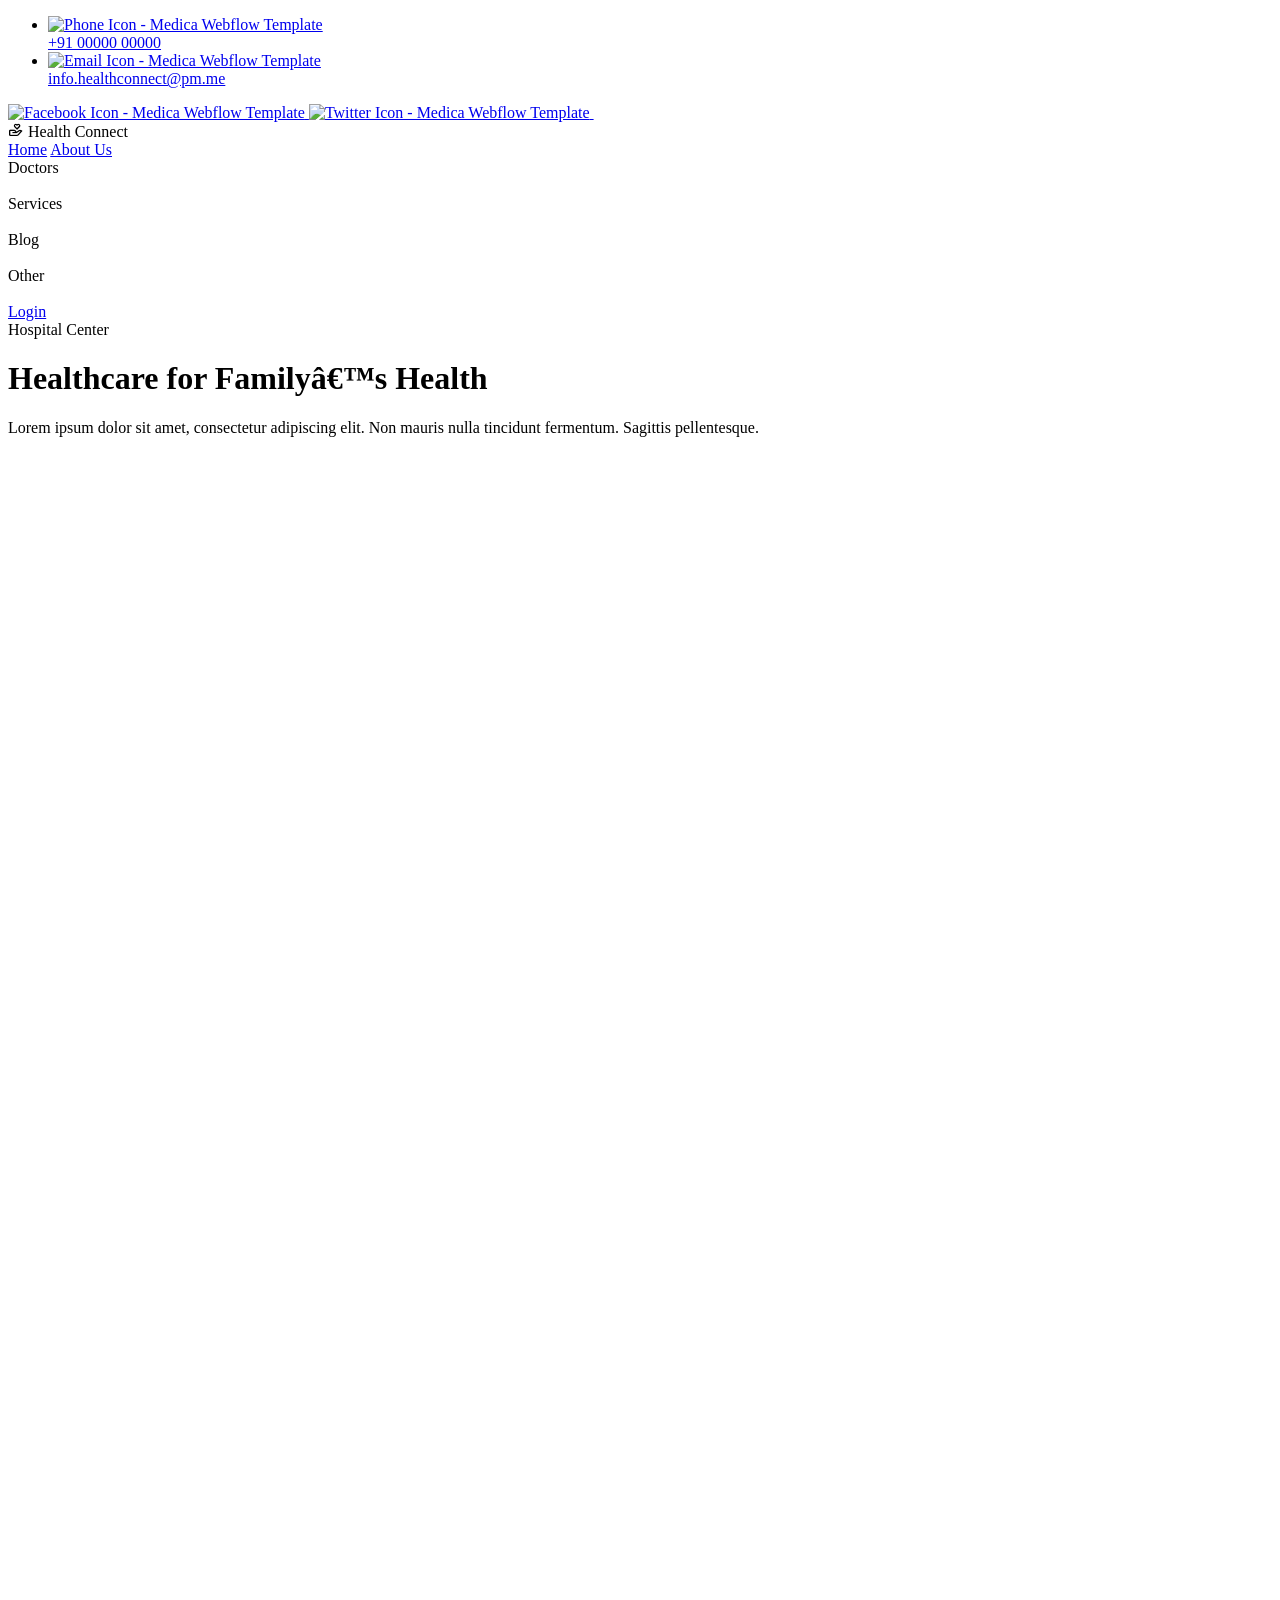
==== index.html @ de84ec7d "Initial Commits" ====
<!DOCTYPE html>
<html data-wf-domain="https://hippyaki.github.io/HealthConnect/" data-wf-page="5e30f06b05f796620b1ddc26"
  data-wf-site="5e30f06b05f79621331ddc25> 

<head>
  <meta charset="utf-8" />
  <title>Health Connect</title>

  <link rel="apple-touch-icon" sizes="180x180" href="assets/favicon/apple-touch-icon.png">
  <link rel="icon" type="image/png" sizes="32x32" href="assets/favicon/favicon-32x32.png">
  <link rel="icon" type="image/png" sizes="16x16" href="assets/favicon/favicon-16x16.png">
  <link rel="manifest" href="assets/favicon/site.webmanifest">


  <link href="https://unpkg.com/boxicons@2.0.7/css/boxicons.min.css" rel="stylesheet">                     
  <link href="https://assets.website-files.com/5e30f06b05f79621331ddc25/css/medicatemplate.webflow.d2ac5975f.css"
    rel="stylesheet" type="text/css" />
  <link href="https://assets.website-files.com/5e30f06b05f79621331ddc25/5e3b73da7535d74e3c7bdccf_medica.png"
    rel="shortcut icon" type="image/x-icon" />
  <link href="https://assets.website-files.com/5e30f06b05f79621331ddc25/5e3b73e0e2dafae7b5c75931_medica.png"
    rel="apple-touch-icon" />
  
</head>

<body>
  
<div class="page-wrapper">
    
<div id="Header" data-w-id="50020eae-abb3-e75c-0b85-e210a1b2bf79" class="header-wrapper" style="opacity: 1;">
      
<div data-collapse="medium" data-animation="default" data-duration="400" data-easing="ease-in" data-w-id="50020eae-abb3-e75c-0b85-e210a1b2bf7b" data-easing2="ease" role="banner" class="navbar w-nav">
        
<div class="container-default">
          
<div class="w-layout-grid top-bar-wrapper">
            
<div id="w-node-_50020eae-abb3-e75c-0b85-e210a1b2bf7d-a1b2bf79" class="contact-info-wrapper">
              <ul role="list" class="contact-list">
                <li class="top-item">
                  <a href="tel:+91 00000 00000" class="contact-item w-inline-block">
                    <img src="https://assets.website-files.com/5e30f06b05f79621331ddc25/5e30f15c05f796d5e61de195_phone-icon-top-bar.svg" alt="Phone Icon - Medica Webflow Template" class="contact-icon">
                    <div>+91 00000 00000</div>
                  </a>
                </li>
                
                <li class="top-item">
                  <a href="mailto:info.healthconnect@pm.me" class="contact-item w-inline-block">
                    <img src="https://assets.website-files.com/5e30f06b05f79621331ddc25/5e30f15c05f796f60d1de196_email-icon-top-bar.svg" alt="Email Icon - Medica Webflow Template" class="contact-icon">
                    <div>info.healthconnect@pm.me</div>
                  </a>
                </li>
              </ul>
            </div>
            
<div id="w-node-_50020eae-abb3-e75c-0b85-e210a1b2bf89-a1b2bf79" class="social-media-wrapper">
              <a href="#" class="social-media-link w-inline-block">
                <img src="https://assets.website-files.com/5e30f06b05f79621331ddc25/5e3a30890875f805b7e93ec1_facebook-icon.svg" alt="Facebook Icon - Medica Webflow Template" class="social-media-icon">
              </a>
              <a href="#" class="social-media-link w-inline-block">
                <img src="https://assets.website-files.com/5e30f06b05f79621331ddc25/5e3a309b0e42b05a63d435b4_twitter-icon.svg" alt="Twitter Icon - Medica Webflow Template" class="social-media-icon">
              </a>
              <a href="#" class="social-media-link w-inline-block">
                <img src="https://assets.website-files.com/5e2b6f1e3ae71eff67005035/5e2c9d99d2e06754b7a97258_instagram-icon.svg" alt="" class="social-media-icon">
              </a>
            </div>
          </div>
        </div>
        
<div class="container-default">
          
<div class="w-layout-grid nav-menu-wrapper">
            
<div class="logo-details">
              <i class="bx bx-donate-heart"></i>
              <span class="logo_name">Health Connect</span>
            </div>
            <nav role="navigation" id="w-node-_50020eae-abb3-e75c-0b85-e210a1b2bf93-a1b2bf79" class="nav-menu w-nav-menu">
            <a href="/" aria-current="page" class="nav-link-wrap w-nav-link w--current">Home</a>
            <a href="/about" class="nav-link-wrap w-nav-link">About Us</a>
<div data-delay="0" data-hover="false" data-w-id="50020eae-abb3-e75c-0b85-e210a1b2bf98" class="dropdown w-dropdown">
<div class="dropdown-toggle w-dropdown-toggle" id="w-dropdown-toggle-0" aria-controls="w-dropdown-list-0" aria-haspopup="menu" aria-expanded="false" role="button" tabindex="0">
<div class="dropdown-icon w-icon-dropdown-toggle" style="transform: translate3d(0px, 0px, 0px) scale3d(1, 1, 1) rotateX(0deg) rotateY(0deg) rotateZ(0deg) skew(0deg); transform-style: preserve-3d;" aria-hidden="true"></div>



<div>Doctors</div></div>
<nav class="dropdown-list w-dropdown-list" style="transform: translate3d(0px, -12px, 0px) scale3d(1, 1, 1) rotateX(-15deg) rotateY(0deg) rotateZ(0deg) skew(0deg); transform-style: preserve-3d; opacity: 0;" id="w-dropdown-list-0" aria-labelledby="w-dropdown-toggle-0"><a href="/doctors-templates/doctors-template-1" class="dropdown-link w-dropdown-link" tabindex="0">Doctors Template 1</a><a href="/doctors-templates/doctors-template-2" class="dropdown-link w-dropdown-link" tabindex="0">Doctors Template 2</a><a href="https://medicatemplate.webflow.io/doctors/derek-evans" class="dropdown-link w-dropdown-link" tabindex="0">Doctor Individual Template</a></nav></div>
<div data-delay="0" data-hover="false" data-w-id="b327dadf-d0ed-17e5-c756-291e1b9d62c5" class="dropdown w-dropdown">
<div class="dropdown-toggle w-dropdown-toggle" id="w-dropdown-toggle-1" aria-controls="w-dropdown-list-1" aria-haspopup="menu" aria-expanded="false" role="button" tabindex="0">
<div class="dropdown-icon w-icon-dropdown-toggle" style="transform: translate3d(0px, 0px, 0px) scale3d(1, 1, 1) rotateX(0deg) rotateY(0deg) rotateZ(0deg) skew(0deg); transform-style: preserve-3d;" aria-hidden="true"></div>



<div>Services</div></div>
<nav class="dropdown-list w-dropdown-list" style="transform: translate3d(0px, -12px, 0px) scale3d(1, 1, 1) rotateX(-15deg) rotateY(0deg) rotateZ(0deg) skew(0deg); transform-style: preserve-3d; opacity: 0;" id="w-dropdown-list-1" aria-labelledby="w-dropdown-toggle-1"><a href="/services" class="dropdown-link w-dropdown-link" tabindex="0">All Services</a><a href="https://medicatemplate.webflow.io/services/pediatricians" class="dropdown-link w-dropdown-link" tabindex="0">Individual Service Template</a></nav></div>
<div data-delay="0" data-hover="false" data-w-id="50020eae-abb3-e75c-0b85-e210a1b2bfa2" class="dropdown w-dropdown">
<div class="dropdown-toggle w-dropdown-toggle" id="w-dropdown-toggle-2" aria-controls="w-dropdown-list-2" aria-haspopup="menu" aria-expanded="false" role="button" tabindex="0">
<div class="dropdown-icon w-icon-dropdown-toggle" style="transform: translate3d(0px, 0px, 0px) scale3d(1, 1, 1) rotateX(0deg) rotateY(0deg) rotateZ(0deg) skew(0deg); transform-style: preserve-3d;" aria-hidden="true"></div>



<div>Blog</div></div>
<nav class="dropdown-list w-dropdown-list" style="transform: translate3d(0px, -12px, 0px) scale3d(1, 1, 1) rotateX(-15deg) rotateY(0deg) rotateZ(0deg) skew(0deg); transform-style: preserve-3d; opacity: 0;" id="w-dropdown-list-2" aria-labelledby="w-dropdown-toggle-2"><a href="/blog/blog-template-1" class="dropdown-link w-dropdown-link" tabindex="0">Blog Template 1</a><a href="/blog/blog-template-2" class="dropdown-link w-dropdown-link" tabindex="0">Blog Template 2</a><a href="https://medicatemplate.webflow.io/post/when-a-cancer-diagnosis-predicts-future-good-health" class="dropdown-link w-dropdown-link" tabindex="0">Blog Post Template</a></nav></div>
<div data-delay="0" data-hover="false" data-w-id="e2048f99-6cca-412a-1cd0-000c869b7f8b" class="dropdown w-dropdown">
<div class="dropdown-toggle w-dropdown-toggle" id="w-dropdown-toggle-3" aria-controls="w-dropdown-list-3" aria-haspopup="menu" aria-expanded="false" role="button" tabindex="0">
<div class="dropdown-icon w-icon-dropdown-toggle" style="transform: translate3d(0px, 0px, 0px) scale3d(1, 1, 1) rotateX(0deg) rotateY(0deg) rotateZ(0deg) skew(0deg); transform-style: preserve-3d;" aria-hidden="true"></div>



<div>Other</div></div>
<nav class="dropdown-list w-dropdown-list" style="transform: translate3d(0px, -12px, 0px) scale3d(1, 1, 1) rotateX(-15deg) rotateY(0deg) rotateZ(0deg) skew(0deg); transform-style: preserve-3d; opacity: 0;" id="w-dropdown-list-3" aria-labelledby="w-dropdown-toggle-3"><a href="/utility-pages/start-here" class="dropdown-link w-dropdown-link" tabindex="0">Start Here</a><a href="/utility-pages/licenses" class="dropdown-link w-dropdown-link" tabindex="0">Licenses</a><a href="https://medicatemplate.webflow.io/401" class="dropdown-link w-dropdown-link" tabindex="0">Password Protected Page</a><a href="https://medicatemplate.webflow.io/404" class="dropdown-link w-dropdown-link" tabindex="0">404 Not Found Page</a><a href="/utility-pages/styleguide" class="dropdown-link w-dropdown-link" tabindex="0">Styleguide</a><a href="/utility-pages/changelog" class="dropdown-link w-dropdown-link" tabindex="0">Changelog</a></nav></div><a href="login/" class="button-primary default header w-nav-link">Login</a></nav>
<div id="w-node-_50020eae-abb3-e75c-0b85-e210a1b2bfb0-a1b2bf79" class="menu-icon w-nav-button" style="-webkit-user-select: text;" aria-label="menu" role="button" tabindex="0" aria-controls="w-nav-overlay-0" aria-haspopup="menu" aria-expanded="false">
<div class="menu-icon-top-line"></div>
<div class="menu-icon-middle-line"></div>
<div class="menu-icon-bottom-line"></div></div></div></div>
<div class="w-nav-overlay" data-wf-ignore="" id="w-nav-overlay-0"></div></div></div>
<div id="Hero" class="full-image-section wf-section">
<div class="container-default w-container">
<div class="w-layout-grid split-section-grid">
<div id="w-node-af684ee7-055e-79ef-1b13-d5aa208aae56-0b1ddc26" class="split-column content">
<div class="justify-column hero">
<div data-w-id="2f5fc572-757c-f829-5a20-86a8e64f8231" class="subheading-wrapper" style="opacity: 1; transform: translate3d(0px, 0px, 0px) scale3d(1, 1, 1) rotateX(0deg) rotateY(0deg) rotateZ(0deg) skew(0deg); transform-style: preserve-3d;">
<div class="subheading accent">Hospital Center</div>
<div class="sufix-line"></div></div><h1 data-w-id="8a354722-8be0-8511-7231-deb288a89c1a" style="opacity: 1; transform: translate3d(0px, 0px, 0px) scale3d(1, 1, 1) rotateX(0deg) rotateY(0deg) rotateZ(0deg) skew(0deg); transform-style: preserve-3d;">Healthcare for Family’s Health</h1><p data-w-id="92a9f4f6-a612-6cd3-7412-2fb1438e74fa" class="large-paragraph" style="opacity: 1; transform: translate3d(0px, 0px, 0px) scale3d(1, 1, 1) rotateX(0deg) rotateY(0deg) rotateZ(0deg) skew(0deg); transform-style: preserve-3d;">Lorem ipsum dolor sit amet, consectetur adipiscing elit. Non mauris nulla tincidunt fermentum. Sagittis pellentesque.</p>
<div class="mg-top-32px"><a data-w-id="bef07d08-5417-8ed9-f158-6925b8cf2ef9" href="/contact" class="button-primary large w-button" style="opacity: 0;">Book an Appointment</a></div></div></div>
<div class="split-column image hero">
<div data-w-id="45d02740-815a-cc1c-4877-040dd5300553" style="opacity: 1; will-change: transform; transform: translate3d(-86px, 214px, 0px) scale3d(1, 1, 1) rotateX(0deg) rotateY(0deg) rotateZ(0deg) skew(0deg); transform-style: preserve-3d;" class="bg-object-1---hero"><img src="https://assets.website-files.com/5e30f06b05f79621331ddc25/5e310425e800ca41f276c5f9_background-object-1-hero.svg" alt=""></div>
<div data-w-id="5fcc8cd2-b3ac-9ce6-075a-37e9d8c5bb23" style="opacity: 0; will-change: transform; transform: translate3d(-60px, 500px, 0px) scale3d(1, 1, 1) rotateX(0deg) rotateY(0deg) rotateZ(0deg) skew(0deg); transform-style: preserve-3d;" class="bg-object-2---hero"><img src="https://assets.website-files.com/5e30f06b05f79621331ddc25/5e310615cf36f636714a14ee_background-object-2-hero.svg" alt=""></div>
<div class="transition-bg-image hero" style ="background-image: url('assets/img/front-1.jpg');"></div>
<div data-w-id="fb267484-8aea-7fc9-a44c-cb7dfe938c1e" style="display: block; width: 0px; height: 820px;" class="transition-bg-solid"></div></div></div></div></div>
<div class="section section-contact-bar wf-section">
<div class="contact-bar-wrapper">
<div class="w-layout-grid contact-bar-grid">
<div id="w-node-b1c16193-a8e4-9fba-a563-18b977742972-0b1ddc26" data-w-id="b1c16193-a8e4-9fba-a563-18b977742972" class="contact-bar-column" style="opacity: 0;"><img src="https://assets.website-files.com/5e30f06b05f79621331ddc25/5e31091fc3a640f77d1141b1_contact-bar-phone-icon.svg" alt="Contact Us - Medica Webflow Template" class="contact-bar-icon">
<div class="contact-bar-text">
<div class="contact-bar-title">Contact Us</div><a href="tel:4048507080" class="contact-bar-link">(404) 850 - 7080</a><a href="mailto:info@medica.com" class="contact-bar-link">info@medica.com</a></div></div>
<div id="w-node-c2f4a8c0-a7d1-16d4-b8dd-995056e33b29-0b1ddc26" data-w-id="c2f4a8c0-a7d1-16d4-b8dd-995056e33b29" class="contact-bar-column" style="opacity: 0;"><img src="https://assets.website-files.com/5e30f06b05f79621331ddc25/5e310cbae800ca9e25770f6e_contact-bar-clock-icon.svg" alt="Open Hours - Medica Webflow Template" class="contact-bar-icon">
<div class="contact-bar-text">
<div class="contact-bar-title">Open Hours</div>
<div class="contact-bar-item">Mon - Fri: 8:00am to 5:00pm</div>
<div class="contact-bar-item">Saturday: 9:00am to 3:30pm</div>
<div class="contact-bar-item">Sunday: 9:00am to 3:30pm</div></div></div>
<div id="w-node-_8ebb027d-e121-07c0-417d-79903db2ce49-0b1ddc26" data-w-id="8ebb027d-e121-07c0-417d-79903db2ce49" class="contact-bar-column" style="opacity: 0;"><img src="https://assets.website-files.com/5e30f06b05f79621331ddc25/5e310cb3cf36f64d2f4a3c0f_contact-bar-medicine-icon.svg" alt="Services - Medica Webflow Template" class="contact-bar-icon">
<div class="contact-bar-text">
<div class="contact-bar-title">Services</div><a href="https://medica-webflow-template.webflow.io/services/cardiology" class="contact-bar-link">Cardiology</a><a href="https://medica-webflow-template.webflow.io/services/gastroenterologist" class="contact-bar-link">Gastroenterologist</a><a href="https://medica-webflow-template.webflow.io/services/orthopaedic" class="contact-bar-link">Orthopaedic</a></div></div></div>
<div class="scroll-down-wrapper"><a href="#Section2" data-w-id="a307c3d9-32be-481a-a843-b0e6365e46fe" class="scroll-down w-inline-block" style="opacity: 0;"><img src="https://assets.website-files.com/5e30f06b05f79621331ddc25/5e310e83ceeebb943f90393b_arrow-down.svg" alt="Chevron Icon - Medica Webflow Template" class="arrow-scroll-down"></a></div></div></div>
<div class="section section-about-us wf-section">
<div class="container-default w-container">
<div id="Section2" class="w-layout-grid split-section-grid">
<div id="w-node-e9c5233f-7146-6914-7283-06983f4a4e40-0b1ddc26" class="split-column content">
<div class="justify-column">
<div data-w-id="e9c5233f-7146-6914-7283-06983f4a4e42" class="subheading-wrapper" style="opacity: 0;">
<div class="subheading">About us</div>
<div class="sufix-line"></div></div><h2 data-w-id="e9c5233f-7146-6914-7283-06983f4a4e46" style="opacity: 0;">Our Qualified Team is Ready to Help You!</h2><p data-w-id="e9c5233f-7146-6914-7283-06983f4a4e48" style="opacity: 0;">Lorem ipsum dolor sit amet, consectetur adipiscing elit. Non mauris nulla tincidunt fermentum. Sagittis pellentesque.</p>
<div class="mg-top-32px"><a data-w-id="e9c5233f-7146-6914-7283-06983f4a4e4b" href="/about" class="button-primary default w-button" style="opacity: 0;">About Us</a></div></div></div>
<div class="split-column image about-us">
<div data-w-id="e9c5233f-7146-6914-7283-06983f4a4e4e" style="opacity: 0; will-change: transform; transform: translate3d(-60px, 100px, 0px) scale3d(1, 1, 1) rotateX(0deg) rotateY(0deg) rotateZ(0deg) skew(0deg); transform-style: preserve-3d;" class="background-object-about"><img src="https://assets.website-files.com/5e30f06b05f79621331ddc25/5e3119bab76b837d2e2d5a83_background-object-about-us.svg" alt=""></div>
<div class="transition-bg-image about-us"></div>
<div data-w-id="e9c5233f-7146-6914-7283-06983f4a4e53" style="display:block" class="transition-bg-solid about-us"></div></div></div></div></div>
<div class="section section-why-us wf-section">
<div class="container-default w-container">
<div class="w-layout-grid split-section-grid">
<div class="hidden-tablet"></div>
<div id="w-node-adf76295-6499-d943-66f9-d1bce0d3c982-0b1ddc26" class="split-column image why-us">
<div data-w-id="adf76295-6499-d943-66f9-d1bce0d3c983" class="background-object-why-us" style="opacity: 0; will-change: transform; transform: translate3d(38px, 200px, 0px) scale3d(1, 1, 1) rotateX(0deg) rotateY(0deg) rotateZ(0deg) skew(0deg); transform-style: preserve-3d;"><img src="https://assets.website-files.com/5e30f06b05f79621331ddc25/5e31218be800ca63e977d7d8_background-object-why-us.svg" alt=""></div>
<div class="transition-bg-image why-us"></div>
<div data-w-id="adf76295-6499-d943-66f9-d1bce0d3c988" style="display:block" class="transition-bg-solid about-us"></div></div>
<div id="w-node-adf76295-6499-d943-66f9-d1bce0d3c975-0b1ddc26" class="split-column content">
<div class="justify-column">
<div data-w-id="adf76295-6499-d943-66f9-d1bce0d3c977" class="subheading-wrapper" style="opacity: 0;">
<div class="subheading">Why Us</div>
<div class="sufix-line"></div></div><h2 data-w-id="adf76295-6499-d943-66f9-d1bce0d3c97b" style="opacity: 0;">Your Well-Being is our Main Priority.</h2><p data-w-id="adf76295-6499-d943-66f9-d1bce0d3c97d" style="opacity: 0;">Lorem ipsum dolor sit amet, consectetur adipiscing elit. Non mauris nulla tincidunt fermentum. Sagittis pellentesque.</p>
<div class="mg-top-32px"><a data-w-id="adf76295-6499-d943-66f9-d1bce0d3c980" href="/about" class="button-primary default w-button" style="opacity: 0;">Why Us</a></div></div></div></div></div></div>
<div class="section our-services wf-section">
<div class="container-default">
<div data-w-id="d902bd8c-3d8e-4e27-3ada-08cb01ba8dc5" class="subheading-wrapper center" style="opacity: 0;">
<div class="subheading">Our services</div></div><h2 data-w-id="93f9b489-ced5-0ace-74d6-81f5346e1d4c" class="header-h2 center" style="opacity: 0;">Specialties</h2><p data-w-id="5094ce32-27a6-ff42-c7b8-e212401391f4" class="paragraph-default center" style="opacity: 0;">Lorem ipsum dolor sit amet, consectetur adipiscing elit. Non mauris nulla tincidunt fermentum. Sagittis pellentesque.</p>
<div class="services-collection home w-dyn-list">
<div role="list" class="services-grid w-dyn-items">
<div role="listitem" class="w-dyn-item">
<div data-w-id="d740cfe7-516d-7ace-684a-fc3d101df9ee" class="card" style="opacity: 0;"><img src="https://assets.website-files.com/5e31fbcb275ce1b6bb167cb4/5e33a8a0806f6d8fab02c33e_pediatricians-icon.svg" alt="Pediatricians" class="icon-card"><h3>Pediatricians</h3><p class="paragraph-default">Lorem ipsum dolor sit amet, consectetur adipiscing elit. Non mauris nulla tincidunt appet fermentum amet sit.</p>
<div class="mg-top-28px"><a href="/services/pediatricians" class="button-secondary full-width w-button">Learn More</a></div></div></div>
<div role="listitem" class="w-dyn-item">
<div data-w-id="d740cfe7-516d-7ace-684a-fc3d101df9ee" class="card" style="opacity: 0;"><img src="https://assets.website-files.com/5e31fbcb275ce1b6bb167cb4/5e33a8592e40db66bdca8bbd_plastic-surgeons-icon.svg" alt="Plastic Surgeons" class="icon-card"><h3>Plastic Surgeons</h3><p class="paragraph-default">Lorem ipsum dolor sit amet, consectetur adipiscing elit. Non mauris nulla tincidunt appet fermentum amet sit.</p>
<div class="mg-top-28px"><a href="/services/plastic-surgeons" class="button-secondary full-width w-button">Learn More</a></div></div></div>
<div role="listitem" class="w-dyn-item">
<div data-w-id="d740cfe7-516d-7ace-684a-fc3d101df9ee" class="card" style="opacity: 0;"><img src="https://assets.website-files.com/5e31fbcb275ce1b6bb167cb4/5e33a845cf951fb30f205313_ophthalmologists-icon.svg" alt="Ophthalmologists" class="icon-card"><h3>Ophthalmologists</h3><p class="paragraph-default">Lorem ipsum dolor sit amet, consectetur adipiscing elit. Non mauris nulla tincidunt appet fermentum amet sit.</p>
<div class="mg-top-28px"><a href="/services/ophthalmologists" class="button-secondary full-width w-button">Learn More</a></div></div></div></div></div></div>
<div class="mg-top-32px center"><a data-w-id="55fdd6d0-c5ae-07f4-d14e-f1928b17f777" href="/services" class="button-primary default w-button" style="opacity: 0;">Our Services</a></div></div>
<div class="section-banner wf-section">
<div class="container-default w-container">
<div class="w-layout-grid split-section-grid">
<div id="w-node-ddb3dd2b-8950-2628-fcf0-54e84f19d49d-4f19d49b" class="split-column content">
<div class="justify-column">
<div data-w-id="ddb3dd2b-8950-2628-fcf0-54e84f19d49f" class="background-object-banner" style="will-change: transform; transform: translate3d(0px, -82px, 0px) scale3d(1, 1, 1) rotateX(0deg) rotateY(0deg) rotateZ(0deg) skew(0deg); transform-style: preserve-3d;"><img src="https://assets.website-files.com/5e30f06b05f79621331ddc25/5e31f9ec5b016d342c2b5fe3_background-banner-object.svg" alt=""></div>
<div data-w-id="ddb3dd2b-8950-2628-fcf0-54e84f19d4a1" class="subheading-wrapper" style="opacity: 0;">
<div class="subheading white">Book an Appointment</div></div><h2 data-w-id="ddb3dd2b-8950-2628-fcf0-54e84f19d4a4" class="header-h2 white" style="opacity: 0;">Our Medical Team is Ready to Help You.</h2><p data-w-id="ddb3dd2b-8950-2628-fcf0-54e84f19d4a6" class="paragraph-default white" style="opacity: 0;">Lorem ipsum dolor sit amet, consectetur adipiscing elit. Non mauris nulla tincidunt fermentum. Sagittis pellentesque.</p>
<div class="mg-top-32px">
<div class="flex-buttons"><a data-w-id="ddb3dd2b-8950-2628-fcf0-54e84f19d4aa" href="/contact" class="button-primary white w-button" style="opacity: 0;">Contact Us</a><a data-w-id="ddb3dd2b-8950-2628-fcf0-54e84f19d4ac" href="tel:4048507080" class="button-secondary-icon white w-inline-block" style="opacity: 0;"><img src="https://assets.website-files.com/5e30f06b05f79621331ddc25/5e31f518778457356ae87cf8_white-phone-icon.svg" alt="Phone Icon - Medica Webflow Template" class="icon-button">



<div>(404) 850 - 7080</div></a></div></div></div></div>
<div class="split-column image banner">
<div class="transition-bg-image banner-cta"></div>
<div data-w-id="ddb3dd2b-8950-2628-fcf0-54e84f19d4b2" class="transition-bg-solid about-us" style="display: block;"></div></div></div></div></div>
<div class="section wf-section">
<div class="container-default">
<div data-w-id="763710a7-a155-451d-4f52-246cad77c97d" class="subheading-wrapper center" style="opacity: 0;">
<div class="subheading">Recent news</div></div><h2 data-w-id="4cdf0a61-fd29-264a-36c1-2a12dfb31bde" class="header-h2 center" style="opacity: 0;">Our Latest Stories</h2><p data-w-id="d5f7b869-14f7-62b9-41e3-6ab7cc4bbb49" class="paragraph-default center" style="opacity: 0;">Lorem ipsum dolor sit amet, consectetur adipiscing elit. Non mauris nulla tincidunt fermentum. Sagittis pellentesque.</p>
<div class="blog-posts w-dyn-list">
<div role="list" class="collection-list-grid w-dyn-items">
<div data-w-id="5c076b59-43e5-a4f8-1be0-eb645084def0" role="listitem" class="card blog-post w-dyn-item" style="opacity: 0;"><a href="/post/spinal-stabilization-surgery-what-does-it-involve" class="blog-post-wrapper w-inline-block"><img src="https://assets.website-files.com/5e31fbcb275ce1b6bb167cb4/5e61a9be45277063a3433062_blog-image-medica-template.jpg" alt="Spinal Stabilization Surgery: What Does It Involve?" sizes="100vw" srcset="https://assets.website-files.com/5e31fbcb275ce1b6bb167cb4/5e61a9be45277063a3433062_blog-image-medica-template-p-800.jpeg 800w, https://assets.website-files.com/5e31fbcb275ce1b6bb167cb4/5e61a9be45277063a3433062_blog-image-medica-template-p-1080.jpeg 1080w, https://assets.website-files.com/5e31fbcb275ce1b6bb167cb4/5e61a9be45277063a3433062_blog-image-medica-template.jpg 1600w" class="blog-post-image">
<div class="card-content">
<div class="blog-post-date">April 2, 2021</div><h3 class="blog-post-title">Spinal Stabilization Surgery: What Does It Involve?</h3><p>Lorem ipsum dolor sit amet, consectetur adipiscing elit. Non mauris nulla tincidunts egestas.</p>
<div class="blog-post-link-wrapper">
<div class="blog-post-link">Read More</div><img src="https://assets.website-files.com/5e30f06b05f79621331ddc25/5e321b97012ef403257404be_large-arrow-icon.svg" data-w-id="d4b60062-1bf3-e6ec-d67e-d5782210c8b7" alt="" class="arrow-large"></div></div></a></div>
<div data-w-id="5c076b59-43e5-a4f8-1be0-eb645084def0" role="listitem" class="card blog-post w-dyn-item" style="opacity: 0;"><a href="/post/an-endoscopic-minimal-scarring-method-developed" class="blog-post-wrapper w-inline-block"><img src="https://assets.website-files.com/5e31fbcb275ce1b6bb167cb4/5e61a9c8b81ddc53b310b9e4_blog-image-medica-template-2.jpg" alt="An Endoscopic, Minimal Scarring Method Developed" sizes="100vw" srcset="https://assets.website-files.com/5e31fbcb275ce1b6bb167cb4/5e61a9c8b81ddc53b310b9e4_blog-image-medica-template-2-p-800.jpeg 800w, https://assets.website-files.com/5e31fbcb275ce1b6bb167cb4/5e61a9c8b81ddc53b310b9e4_blog-image-medica-template-2-p-1080.jpeg 1080w, https://assets.website-files.com/5e31fbcb275ce1b6bb167cb4/5e61a9c8b81ddc53b310b9e4_blog-image-medica-template-2.jpg 1600w" class="blog-post-image">
<div class="card-content">
<div class="blog-post-date">April 2, 2021</div><h3 class="blog-post-title">An Endoscopic, Minimal Scarring Method Developed</h3><p>Lorem ipsum dolor sit amet, consectetur adipiscing elit. Non mauris nulla tincidunts egestas.</p>
<div class="blog-post-link-wrapper">
<div class="blog-post-link">Read More</div><img src="https://assets.website-files.com/5e30f06b05f79621331ddc25/5e321b97012ef403257404be_large-arrow-icon.svg" data-w-id="d4b60062-1bf3-e6ec-d67e-d5782210c8b7" alt="" class="arrow-large"></div></div></a></div>
<div data-w-id="5c076b59-43e5-a4f8-1be0-eb645084def0" role="listitem" class="card blog-post w-dyn-item" style="opacity: 0;"><a href="/post/does-medicare-cover-eyelid-surgery" class="blog-post-wrapper w-inline-block"><img src="https://assets.website-files.com/5e31fbcb275ce1b6bb167cb4/5e61a9cf4527702750433072_blog-image-medica-template-1.jpg" alt="Does Medicare Cover Eyelid Surgery" sizes="100vw" srcset="https://assets.website-files.com/5e31fbcb275ce1b6bb167cb4/5e61a9cf4527702750433072_blog-image-medica-template-1-p-800.jpeg 800w, https://assets.website-files.com/5e31fbcb275ce1b6bb167cb4/5e61a9cf4527702750433072_blog-image-medica-template-1-p-1080.jpeg 1080w, https://assets.website-files.com/5e31fbcb275ce1b6bb167cb4/5e61a9cf4527702750433072_blog-image-medica-template-1.jpg 1600w" class="blog-post-image">
<div class="card-content">
<div class="blog-post-date">January 9, 2022</div><h3 class="blog-post-title">Does Medicare Cover Eyelid Surgery</h3><p>Lorem ipsum dolor sit amet, consectetur adipiscing elit. Non mauris nulla tincidunts egestas.</p>
<div class="blog-post-link-wrapper">
<div class="blog-post-link">Read More</div><img src="https://assets.website-files.com/5e30f06b05f79621331ddc25/5e321b97012ef403257404be_large-arrow-icon.svg" data-w-id="d4b60062-1bf3-e6ec-d67e-d5782210c8b7" alt="" class="arrow-large"></div></div></a></div></div></div></div></div>
<div class="section section-contact-us wf-section">
<div class="w-layout-grid grid-contact-us">
<div class="form-wrapper"><h2 data-w-id="63e07f26-0ee3-c4ab-8f9d-b5bc872f79dd" style="opacity: 0;">How Can We Help?</h2>
<div data-w-id="138e9714-5c57-6949-ac59-14d628836324" class="w-form" style="opacity: 0;"><form id="email-form" name="email-form" data-name="Email Form" method="get" class="form" aria-label="Email Form"><label for="name" class="label">What is your Name?</label><input type="text" class="input w-input" maxlength="256" name="name" data-name="Name" placeholder="Your Name" id="name" required=""><label for="email" class="label">What is your Email?</label><input type="email" class="input w-input" maxlength="256" name="email" data-name="Email" placeholder="email@youremail.com" id="email" required=""><label for="Phone-Number" class="label">What is your Phone Number?</label><input type="tel" class="input w-input" maxlength="256" name="Phone-Number" data-name="Phone Number" placeholder="(123) 456 -7890" id="Phone-Number" required=""><label for="Message" class="label">Do you have any message for us?</label><textarea id="Message" name="Message" maxlength="5000" placeholder="Let us know how we can help..." data-name="field" class="input text-area w-input"></textarea><input type="submit" value="Send Your Message" data-wait="Please wait..." class="button-primary default w-button"></form>
<div class="success-message w-form-done" tabindex="-1" role="region" aria-label="Email Form success">



<div>Thank you! Your submission has been received!</div></div>
<div class="error-message w-form-fail" tabindex="-1" role="region" aria-label="Email Form failure">



<div>Oops! Something went wrong while submitting the form.</div></div></div></div>
<div id="w-node-_90487ff3-2747-1260-c793-eb718c16f94d-0b1ddc26" class="contact-information"><h3 data-w-id="b4d452eb-1c38-0a28-d6a5-8805d9a0868d" class="contact-info-header" style="opacity: 0;">Need Some Help?</h3>
<div data-w-id="6876fdc2-ede6-a4af-0842-8a8576e7b82f" class="contact-buttons-wrapper" style="opacity: 0;"><a href="tel:(404)547-8704" class="button-icon w-inline-block"><img src="https://assets.website-files.com/5e30f06b05f79621331ddc25/5e323cdde0a920f306739527_phone-icon.svg" alt="Phone Icon - Medica Webflow Template" class="icon-button primary">
<div class="button-secondary-text">Call us Today</div></a>
<div class="mg-top-28px"><a href="mailto:info@medica.com" class="button-secondary-icon large w-inline-block"><img src="https://assets.website-files.com/5e30f06b05f79621331ddc25/5e323ee7f210593431944150_email-icon.svg" alt="Email Icon - Medica Webflow Template" class="icon-button primary">
<div class="button-secondary-text">Send Us a Email</div></a></div></div>
<div class="contact-office-locations"><h3 data-w-id="2df09586-053d-dc6d-ba4f-428771a770aa" class="contact-info-header" style="opacity: 0;">Visit Us</h3>
<div class="w-layout-grid contact-offices-grid">
<div data-w-id="2df09586-053d-dc6d-ba4f-428771a770ad" class="contact-offices-column" style="opacity: 0;"><h4 class="contact-office-location-title">Los Angeles</h4><ul role="list" class="contact-location-list"><li class="location-item"><a href="tel:+1(404)547-8704" class="location-phone">+1 (404) 547 - 8704</a></li><li class="location-item">



<div>209 North Dunbar St.<br>Santa Monica, CA 90403</div></li></ul></div>
<div data-w-id="2df09586-053d-dc6d-ba4f-428771a770b9" class="contact-offices-column" style="opacity: 0;"><h4 class="contact-office-location-title">San Francisco</h4><ul role="list" class="contact-location-list"><li class="location-item"><a href="tel:+1(414)845-3697" class="location-phone">+1 (414) 845 - 3697</a></li><li class="location-item">



<div>58 Middle Point Rd<br>San Francisco, CA</div></li></ul></div></div></div></div></div></div><a href="#Header" data-w-id="1bec2f37-7ae7-d738-3f07-ac161009b7ec" style="opacity: 0; display: none; transform: translate3d(0px, 130px, 0px) scale3d(0.2, 0.2, 1) rotateX(0deg) rotateY(0deg) rotateZ(0deg) skew(0deg); transform-style: preserve-3d;" class="go-up-button w-inline-block"><img src="https://assets.website-files.com/5e30f06b05f79621331ddc25/5e310e83ceeebb943f90393b_arrow-down.svg" alt="Chevron Icon - Medica Webflow Template" class="arrow-scroll-up"></a>
<div class="footer-wrapper">
<div class="container-default">
<div class="w-layout-grid footer-top-grid"><img src="https://assets.website-files.com/5e30f06b05f79621331ddc25/5e326b2ece191136a59cf714_logo-white.svg" data-w-id="5559221c-41b9-c7f7-236f-c0cb4682a9ad" id="w-node-_5559221c-41b9-c7f7-236f-c0cb4682a9ad-4682a9aa" alt="Medica Webflow Template - Logo" class="footer-logo" style="opacity: 0;">
<div id="w-node-_5559221c-41b9-c7f7-236f-c0cb4682a9ae-4682a9aa" data-w-id="5559221c-41b9-c7f7-236f-c0cb4682a9ae" class="social-media-footer" style="opacity: 0;"><a href="#" class="social-media-link w-inline-block"><img src="https://assets.website-files.com/5e30f06b05f79621331ddc25/5e3a30890875f805b7e93ec1_facebook-icon.svg" alt="Facebook Icon - Medica Webflow Template" class="social-media-icon"></a><a href="#" class="social-media-link w-inline-block"><img src="https://assets.website-files.com/5e30f06b05f79621331ddc25/5e3a309b0e42b05a63d435b4_twitter-icon.svg" alt="Tiwtter Icon - Medica Webflow Template" class="social-media-icon"></a><a href="#" class="social-media-link w-inline-block"><img src="https://assets.website-files.com/5e30f06b05f79621331ddc25/5f342b792b0404099509b9ea_instagram-icon.svg" alt="Instagram Icon - Medica Webflow Template" class="social-media-icon"></a></div></div>
<div class="w-layout-grid footer-columns-grid">
<div data-w-id="5559221c-41b9-c7f7-236f-c0cb4682a9b6" class="footer-column" style="opacity: 0;"><h4 class="footer-title">Menu </h4><ul role="list" class="footer-menu"><li class="footer-menu-item"><a href="/" aria-current="page" class="footer-link w--current">Home</a></li><li class="footer-menu-item"><a href="/about" class="footer-link">About Us</a></li><li class="footer-menu-item"><a href="/services" class="footer-link">Services</a></li><li class="footer-menu-item"><a href="/doctors-templates/doctors-template-1" class="footer-link">Doctor Template 1</a></li><li class="footer-menu-item"><a href="/doctors-templates/doctors-template-2" class="footer-link">Doctor Template 2</a></li><li class="footer-menu-item"><a href="/blog/blog-template-1" class="footer-link">Blog Template 1</a></li><li class="footer-menu-item"><a href="/blog/blog-template-2" class="footer-link">Blog Template 2</a></li><li class="footer-menu-item"><a href="/contact" class="footer-link">Contact Us</a></li></ul></div>
<div data-w-id="5559221c-41b9-c7f7-236f-c0cb4682a9c9" class="footer-column" style="opacity: 0;"><h4 class="footer-title">Utility Pages</h4><ul role="list" class="footer-menu"><li class="footer-menu-item"><a href="/utility-pages/styleguide" class="footer-link">Styleguide</a></li><li class="footer-menu-item"><a href="/utility-pages/licenses" class="footer-link">Licenses</a></li><li class="footer-menu-item"><a href="https://medicatemplate.webflow.io/401" class="footer-link">Password Protected</a></li><li class="footer-menu-item"><a href="https://medicatemplate.webflow.io/404" class="footer-link">404 Not Found Page</a></li><li class="footer-menu-item"><a href="/utility-pages/start-here" class="footer-link">Start Here</a></li><li class="footer-menu-item"><a href="/utility-pages/changelog" class="footer-link">Changelog</a></li></ul></div>
<div data-w-id="5559221c-41b9-c7f7-236f-c0cb4682a9dc" class="footer-column" style="opacity: 0;"><h4 class="footer-title">Contact Us</h4><ul role="list" class="footer-contact"><li class="footer-menu-item"><a href="tel:(404)874-4870" class="footer-link-box w-inline-block"><img src="https://assets.website-files.com/5e30f06b05f79621331ddc25/5e30f15c05f796d5e61de195_phone-icon-top-bar.svg" alt="Phone Icon - Medica Webflow Template" class="footer-contact-icon" width="24">
<div class="footer-link">(404) 874 - 4870</div></a></li><li class="footer-menu-item">
<div class="footer-address-block"><img src="https://assets.website-files.com/5e30f06b05f79621331ddc25/5e324271338ff1433b9f2338_pin-icon.svg" alt="Location Icon - Medica Webflow Template" class="footer-contact-icon address">
<div class="footer-address">9663 Fulton Drive Carol Stream, IL 60188</div></div></li><li class="footer-menu-item"><a href="mailto:info@medica.com" class="footer-link-box w-inline-block"><img src="https://assets.website-files.com/5e30f06b05f79621331ddc25/5e30f15c05f796f60d1de196_email-icon-top-bar.svg" alt="Email Icon - Medica Webflow Template" class="footer-contact-icon" width="24">
<div class="footer-link">info@medica.com</div></a></li></ul></div>
<div data-w-id="5559221c-41b9-c7f7-236f-c0cb4682a9ef" class="footer-column" style="opacity: 0;"><h4 class="footer-title">Book an Appointment</h4><p>Lorem ipsum dolor sit amet, consectetur adipiscing elit. Amet maecenas eros elit.</p>
<div class="mg-top-28px"><a href="tel:(404)874-4870" class="button-icon w-inline-block"><img src="https://assets.website-files.com/5e30f06b05f79621331ddc25/5e323cdde0a920f306739527_phone-icon.svg" alt="Phone Icon - Medica Webflow Template" class="icon-button primary">
<div class="button-secondary-text">(404) 874 - 4800</div></a></div></div></div></div>
<div class="footer-bottom"><p data-w-id="5559221c-41b9-c7f7-236f-c0cb4682a9fa" class="copyright" style="opacity: 0;">Medica Template © Copyright | Designed &amp; Developed by <a href="https://brixtemplates.com/" target="_blank">BRIX Templates</a> | &nbsp;<a href="https://webflow.com/">Powered by Webflow</a></p></div></div></div><script src="https://d3e54v103j8qbb.cloudfront.net/js/jquery-3.5.1.min.dc5e7f18c8.js?site=5e30f06b05f79621331ddc25" type="text/javascript" integrity="sha256-9/aliU8dGd2tb6OSsuzixeV4y/faTqgFtohetphbbj0=" crossorigin="anonymous"></script><script src="https://assets.website-files.com/5e30f06b05f79621331ddc25/js/webflow.ce990dc75.js" type="text/javascript"></script><!--[if lte IE 9]><script src="//cdnjs.cloudflare.com/ajax/libs/placeholders/3.0.2/placeholders.min.js"></script><![endif]-->


</body>

</html>
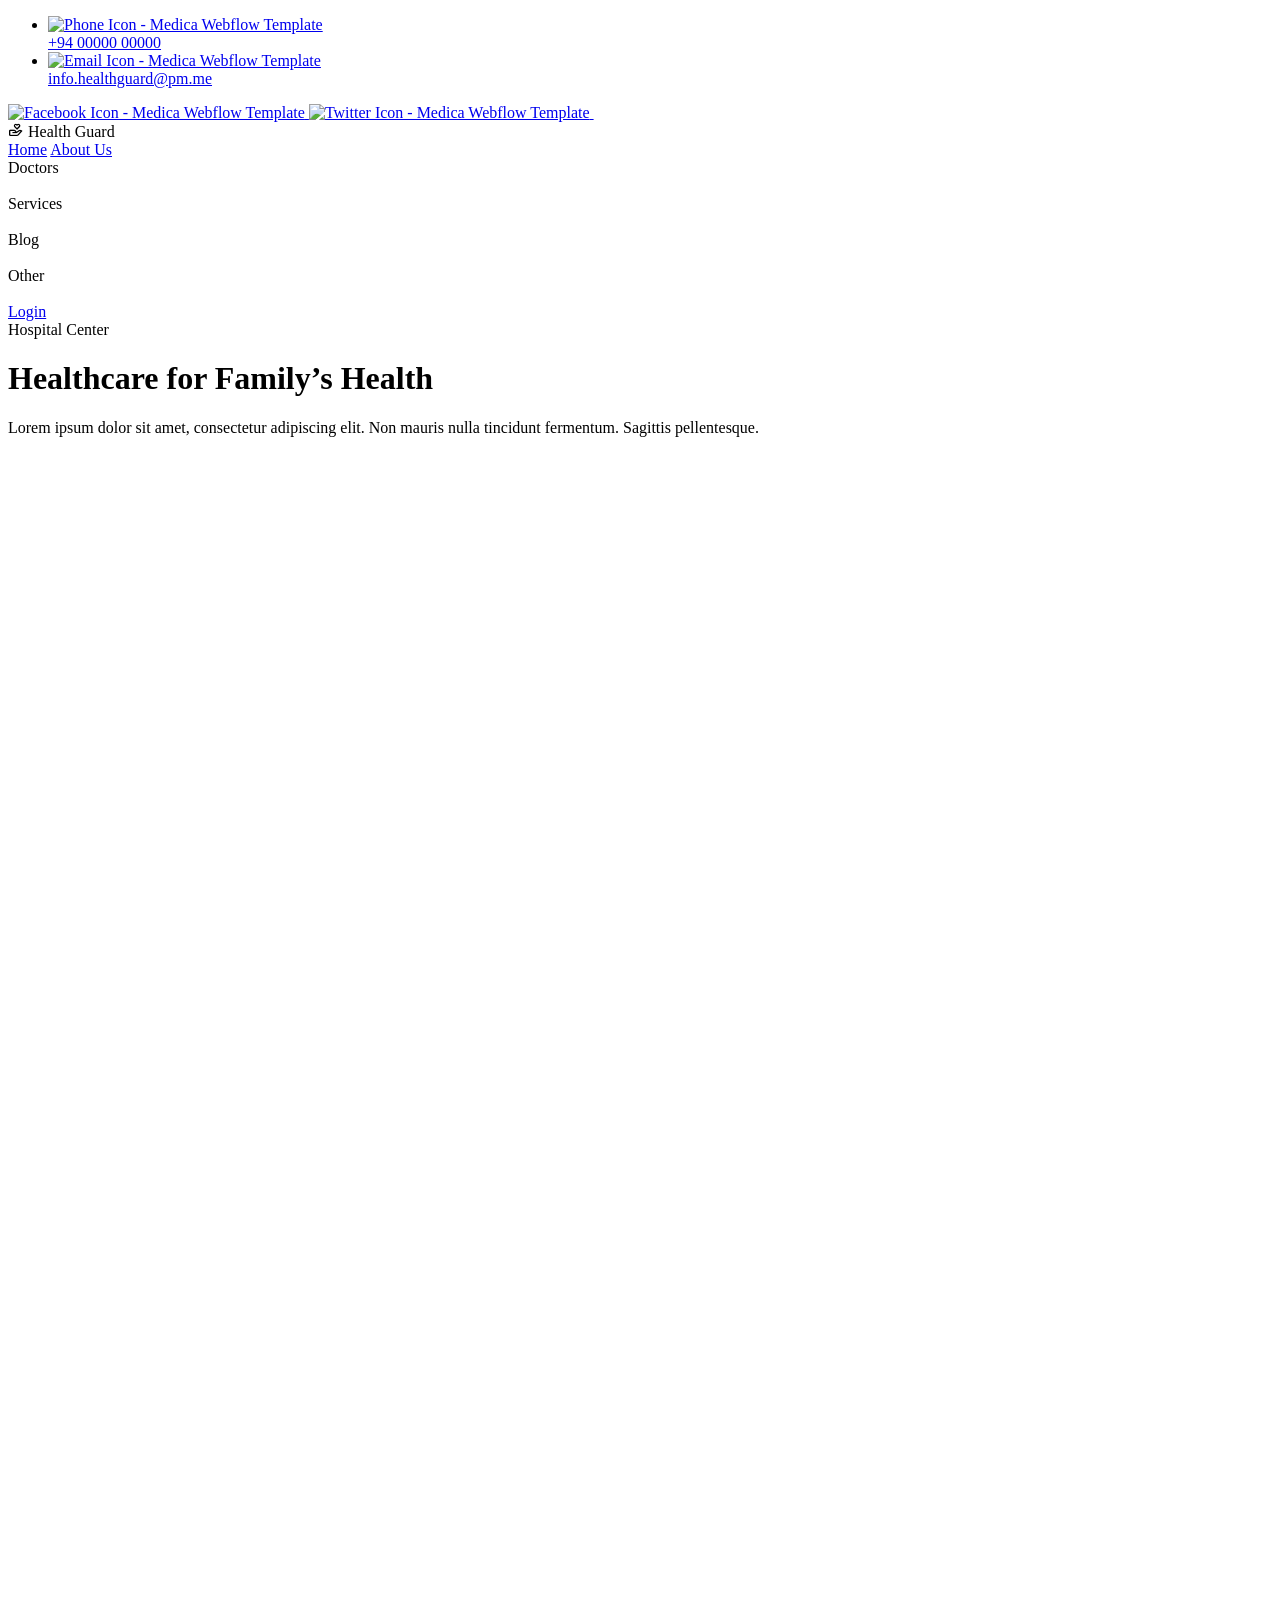
==== commit 6f411d1c: "Changes in index" ====
--- a/index.html
+++ b/index.html
@@ -1,10 +1,10 @@
 <!DOCTYPE html>
 <html data-wf-domain="https://hippyaki.github.io/HealthConnect/" data-wf-page="5e30f06b05f796620b1ddc26"
-  data-wf-site="5e30f06b05f79621331ddc25> 
+  data-wf-site="5e30f06b05f79621331ddc25"> 
 
 <head>
-  <meta charset="utf-8" />
-  <title>Health Connect</title>
+  <meta charset="utf-8">
+  <title>Health Guard</title>
 
   <link rel="apple-touch-icon" sizes="180x180" href="assets/favicon/apple-touch-icon.png">
   <link rel="icon" type="image/png" sizes="32x32" href="assets/favicon/favicon-32x32.png">
@@ -37,16 +37,16 @@
 <div id="w-node-_50020eae-abb3-e75c-0b85-e210a1b2bf7d-a1b2bf79" class="contact-info-wrapper">
               <ul role="list" class="contact-list">
                 <li class="top-item">
-                  <a href="tel:+91 00000 00000" class="contact-item w-inline-block">
+                  <a href="tel:+94 00000 00000" class="contact-item w-inline-block">
                     <img src="https://assets.website-files.com/5e30f06b05f79621331ddc25/5e30f15c05f796d5e61de195_phone-icon-top-bar.svg" alt="Phone Icon - Medica Webflow Template" class="contact-icon">
-                    <div>+91 00000 00000</div>
+                    <div>+94 00000 00000</div>
                   </a>
                 </li>
                 
                 <li class="top-item">
                   <a href="mailto:info.healthconnect@pm.me" class="contact-item w-inline-block">
                     <img src="https://assets.website-files.com/5e30f06b05f79621331ddc25/5e30f15c05f796f60d1de196_email-icon-top-bar.svg" alt="Email Icon - Medica Webflow Template" class="contact-icon">
-                    <div>info.healthconnect@pm.me</div>
+                    <div>info.healthguard@pm.me</div>
                   </a>
                 </li>
               </ul>
@@ -72,7 +72,7 @@
             
 <div class="logo-details">
               <i class="bx bx-donate-heart"></i>
-              <span class="logo_name">Health Connect</span>
+              <span class="logo_name">Health Guard</span>
             </div>
             <nav role="navigation" id="w-node-_50020eae-abb3-e75c-0b85-e210a1b2bf93-a1b2bf79" class="nav-menu w-nav-menu">
             <a href="/" aria-current="page" class="nav-link-wrap w-nav-link w--current">Home</a>
@@ -109,7 +109,7 @@
 
 <div>Other</div></div>
 <nav class="dropdown-list w-dropdown-list" style="transform: translate3d(0px, -12px, 0px) scale3d(1, 1, 1) rotateX(-15deg) rotateY(0deg) rotateZ(0deg) skew(0deg); transform-style: preserve-3d; opacity: 0;" id="w-dropdown-list-3" aria-labelledby="w-dropdown-toggle-3"><a href="/utility-pages/start-here" class="dropdown-link w-dropdown-link" tabindex="0">Start Here</a><a href="/utility-pages/licenses" class="dropdown-link w-dropdown-link" tabindex="0">Licenses</a><a href="https://medicatemplate.webflow.io/401" class="dropdown-link w-dropdown-link" tabindex="0">Password Protected Page</a><a href="https://medicatemplate.webflow.io/404" class="dropdown-link w-dropdown-link" tabindex="0">404 Not Found Page</a><a href="/utility-pages/styleguide" class="dropdown-link w-dropdown-link" tabindex="0">Styleguide</a><a href="/utility-pages/changelog" class="dropdown-link w-dropdown-link" tabindex="0">Changelog</a></nav></div><a href="login/" class="button-primary default header w-nav-link">Login</a></nav>
-<div id="w-node-_50020eae-abb3-e75c-0b85-e210a1b2bfb0-a1b2bf79" class="menu-icon w-nav-button" style="-webkit-user-select: text;" aria-label="menu" role="button" tabindex="0" aria-controls="w-nav-overlay-0" aria-haspopup="menu" aria-expanded="false">
+<div id="w-node-_50020eae-abb3-e75c-0b85-e210a1b2bfb0-a1b2bf79" class="menu-icon w-nav-button" style="user-select: text;" aria-label="menu" role="button" tabindex="0" aria-controls="w-nav-overlay-0" aria-haspopup="menu" aria-expanded="false">
 <div class="menu-icon-top-line"></div>
 <div class="menu-icon-middle-line"></div>
 <div class="menu-icon-bottom-line"></div></div></div></div>
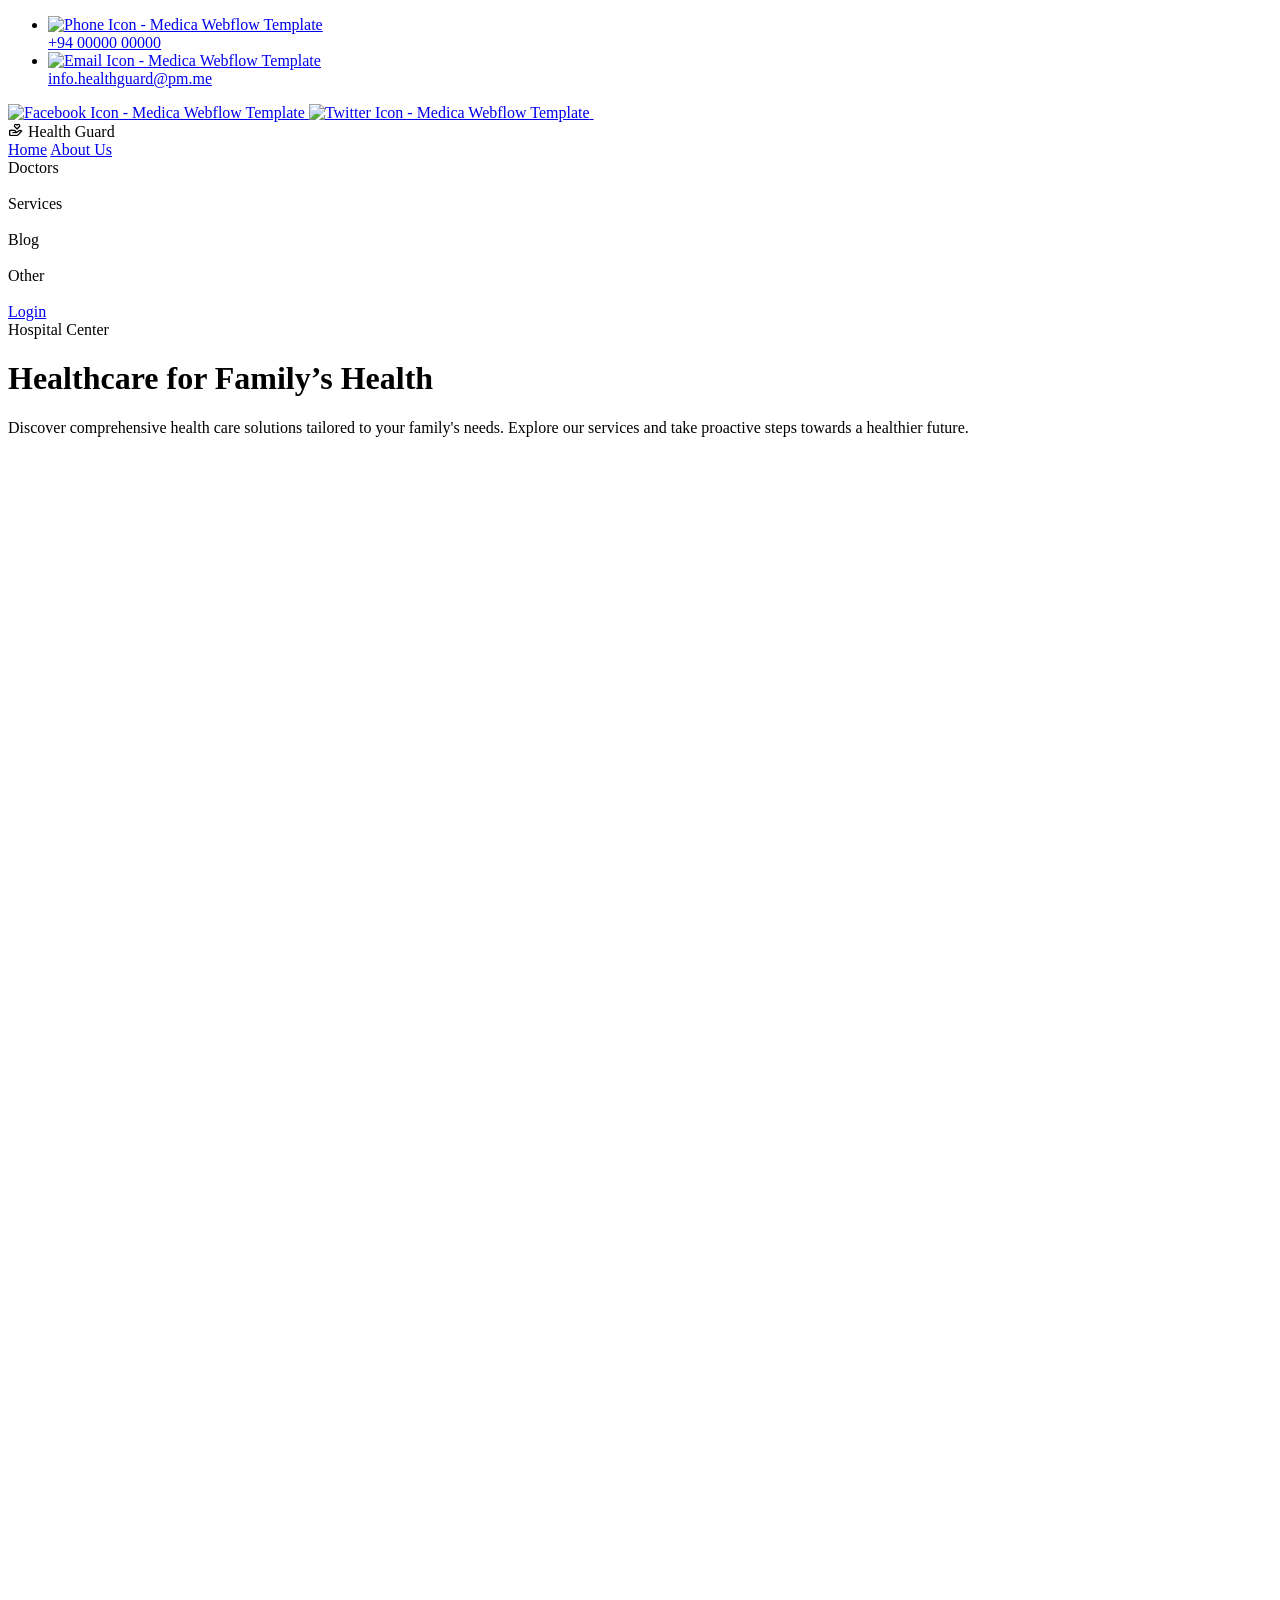
==== commit f04260d4: "Changes in Index" ====
--- a/index.html
+++ b/index.html
@@ -121,7 +121,7 @@
 <div class="justify-column hero">
 <div data-w-id="2f5fc572-757c-f829-5a20-86a8e64f8231" class="subheading-wrapper" style="opacity: 1; transform: translate3d(0px, 0px, 0px) scale3d(1, 1, 1) rotateX(0deg) rotateY(0deg) rotateZ(0deg) skew(0deg); transform-style: preserve-3d;">
 <div class="subheading accent">Hospital Center</div>
-<div class="sufix-line"></div></div><h1 data-w-id="8a354722-8be0-8511-7231-deb288a89c1a" style="opacity: 1; transform: translate3d(0px, 0px, 0px) scale3d(1, 1, 1) rotateX(0deg) rotateY(0deg) rotateZ(0deg) skew(0deg); transform-style: preserve-3d;">Healthcare for Family’s Health</h1><p data-w-id="92a9f4f6-a612-6cd3-7412-2fb1438e74fa" class="large-paragraph" style="opacity: 1; transform: translate3d(0px, 0px, 0px) scale3d(1, 1, 1) rotateX(0deg) rotateY(0deg) rotateZ(0deg) skew(0deg); transform-style: preserve-3d;">Lorem ipsum dolor sit amet, consectetur adipiscing elit. Non mauris nulla tincidunt fermentum. Sagittis pellentesque.</p>
+<div class="sufix-line"></div></div><h1 data-w-id="8a354722-8be0-8511-7231-deb288a89c1a" style="opacity: 1; transform: translate3d(0px, 0px, 0px) scale3d(1, 1, 1) rotateX(0deg) rotateY(0deg) rotateZ(0deg) skew(0deg); transform-style: preserve-3d;">Healthcare for Family’s Health</h1><p data-w-id="92a9f4f6-a612-6cd3-7412-2fb1438e74fa" class="large-paragraph" style="opacity: 1; transform: translate3d(0px, 0px, 0px) scale3d(1, 1, 1) rotateX(0deg) rotateY(0deg) rotateZ(0deg) skew(0deg); transform-style: preserve-3d;">Discover comprehensive health care solutions tailored to your family's needs. Explore our services and take proactive steps towards a healthier future.</p>
 <div class="mg-top-32px"><a data-w-id="bef07d08-5417-8ed9-f158-6925b8cf2ef9" href="/contact" class="button-primary large w-button" style="opacity: 0;">Book an Appointment</a></div></div></div>
 <div class="split-column image hero">
 <div data-w-id="45d02740-815a-cc1c-4877-040dd5300553" style="opacity: 1; will-change: transform; transform: translate3d(-86px, 214px, 0px) scale3d(1, 1, 1) rotateX(0deg) rotateY(0deg) rotateZ(0deg) skew(0deg); transform-style: preserve-3d;" class="bg-object-1---hero"><img src="https://assets.website-files.com/5e30f06b05f79621331ddc25/5e310425e800ca41f276c5f9_background-object-1-hero.svg" alt=""></div>
